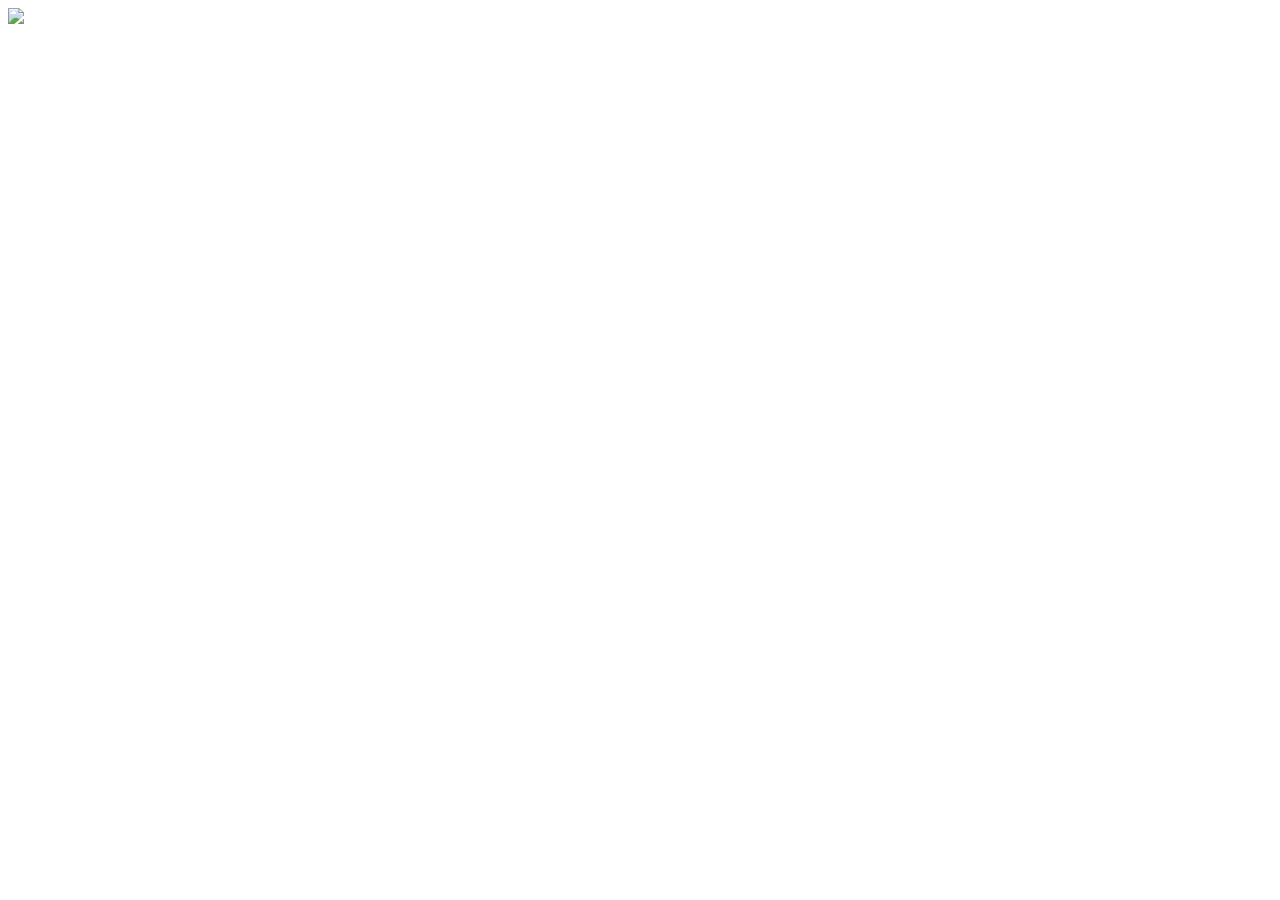
==== web/index.html @ 9615b8e5 "Almost done. some bugs are solved" ====
<!DOCTYPE html>
<html>
<head>
  <!--
    If you are serving your web app in a path other than the root, change the
    href value below to reflect the base path you are serving from.

    The path provided below has to start and end with a slash "/" in order for
    it to work correctly.

    Fore more details:
    * https://developer.mozilla.org/en-US/docs/Web/HTML/Element/base
  -->
  <base href="/">

  <meta charset="UTF-8">
  <meta content="IE=Edge" http-equiv="X-UA-Compatible">
  <meta name="description" content="A new Flutter project.">

  <!-- iOS meta tags & icons -->
  <meta name="apple-mobile-web-app-capable" content="yes">
  <meta name="apple-mobile-web-app-status-bar-style" content="black">
  <meta name="apple-mobile-web-app-title" content="autolocksmith">
  <link rel="apple-touch-icon" href="icons/Icon-192.png">

  <!-- Favicon -->
  <link rel="icon" type="image/png" href="favicon.png"/>

  <title>Autolocksmiths</title>
  <link rel="manifest" href="manifest.json">
  <link rel="stylesheet" type="text/css" href="splash/style.css">
</head>
<body>
  <!-- This script installs service_worker.js to provide PWA functionality to
       application. For more information, see:
       https://developers.google.com/web/fundamentals/primers/service-workers -->
  <script>
    if ('serviceWorker' in navigator) {
      window.addEventListener('flutter-first-frame', function () {
        navigator.serviceWorker.register('flutter_service_worker.js');
      });
    }
  </script>
  <picture id="splash">
    <source srcset="splash/img/light-1x.png 1x, splash/img/light-2x.png 2x, splash/img/light-3x.png 3x" media="(prefers-color-scheme: light) or (prefers-color-scheme: no-preference)">
    <source srcset="splash/img/dark-1x.png 1x, splash/img/dark-2x.png 2x, splash/img/dark-3x.png 3x" media="(prefers-color-scheme: dark)">
    <img class="center" src="splash/img/light-1x.png" />
  </picture>
  <script src="main.dart.js" type="application/javascript"></script>
</body>
</html>
---- web/splash/style.css ----
body, html {
      margin:0;
      height:100%;
      background: #e70034;
}

.center {
  margin: 0;
  position: absolute;
  top: 50%;
  left: 50%;
  -ms-transform: translate(-50%, -50%);
  transform: translate(-50%, -50%);
}

.contain {
  display:block;
  width:100%; height:100%;
  object-fit: contain;
}

.stretch {
  display:block;
  width:100%; height:100%;
}

.cover {
  display:block;
  width:100%; height:100%;
  object-fit: cover;
}

@media (prefers-color-scheme: dark) {
  body {
    background: #e70034;
  }
}
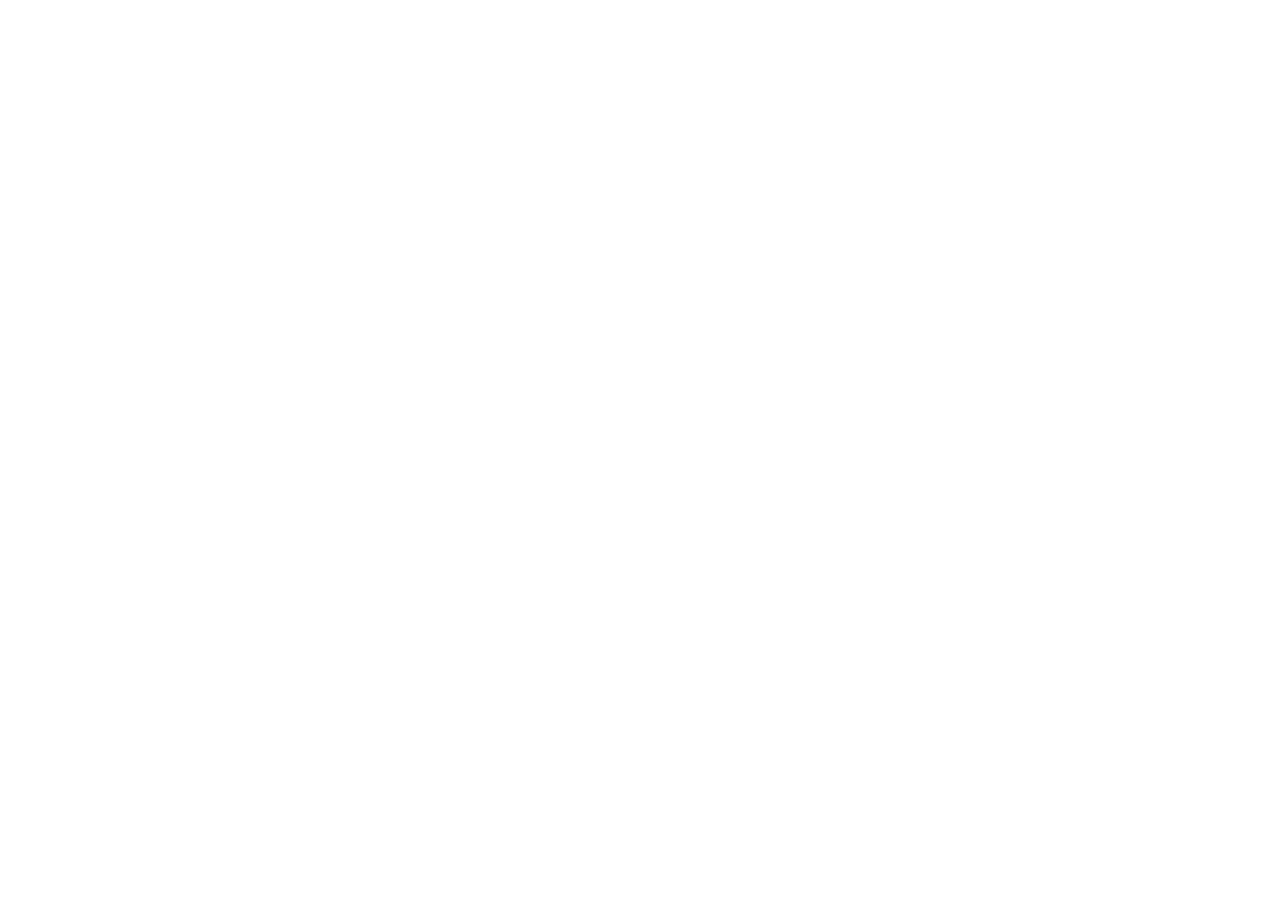
==== commit c56ad5dd: "fixed: updated UI" ====
--- a/web/index.html
+++ b/web/index.html
@@ -1,6 +1,4 @@
-<!DOCTYPE html>
-<html>
-<head>
+<!DOCTYPE html><html><head>
   <!--
     If you are serving your web app in a path other than the root, change the
     href value below to reflect the base path you are serving from.
@@ -24,11 +22,13 @@
   <link rel="apple-touch-icon" href="icons/Icon-192.png">
 
   <!-- Favicon -->
-  <link rel="icon" type="image/png" href="favicon.png"/>
+  <link rel="icon" type="image/png" href="favicon.png">
 
-  <title>Autolocksmiths</title>
+  <title>Auto Locksmiths</title>
   <link rel="manifest" href="manifest.json">
   <link rel="stylesheet" type="text/css" href="splash/style.css">
+  <meta content="width=device-width, initial-scale=1.0, maximum-scale=1.0, user-scalable=no" name="viewport">
+  <script src="splash/splash.js"></script>
 </head>
 <body>
   <!-- This script installs service_worker.js to provide PWA functionality to
@@ -41,11 +41,7 @@
       });
     }
   </script>
-  <picture id="splash">
-    <source srcset="splash/img/light-1x.png 1x, splash/img/light-2x.png 2x, splash/img/light-3x.png 3x" media="(prefers-color-scheme: light) or (prefers-color-scheme: no-preference)">
-    <source srcset="splash/img/dark-1x.png 1x, splash/img/dark-2x.png 2x, splash/img/dark-3x.png 3x" media="(prefers-color-scheme: dark)">
-    <img class="center" src="splash/img/light-1x.png" />
-  </picture>
+  
   <script src="main.dart.js" type="application/javascript"></script>
-</body>
-</html>+
+</body></html>--- a/web/splash/style.css
+++ b/web/splash/style.css
@@ -1,7 +1,9 @@
-body, html {
-      margin:0;
-      height:100%;
-      background: #e70034;
+body {
+  margin:0;
+  height:100%;
+  background: #ffffff;
+  
+  background-size: 100% 100%;
 }
 
 .center {
@@ -30,8 +32,32 @@
   object-fit: cover;
 }
 
+.bottom {
+  position: absolute;
+  bottom: 0;
+  left: 50%;
+  -ms-transform: translate(-50%, 0);
+  transform: translate(-50%, 0);
+}
+
+.bottomLeft {
+  position: absolute;
+  bottom: 0;
+  left: 0;
+}
+
+.bottomRight {
+  position: absolute;
+  bottom: 0;
+  right: 0;
+}
+
 @media (prefers-color-scheme: dark) {
   body {
-    background: #e70034;
+    margin:0;
+    height:100%;
+    background: #000000;
+    
+    background-size: 100% 100%;
   }
 }
